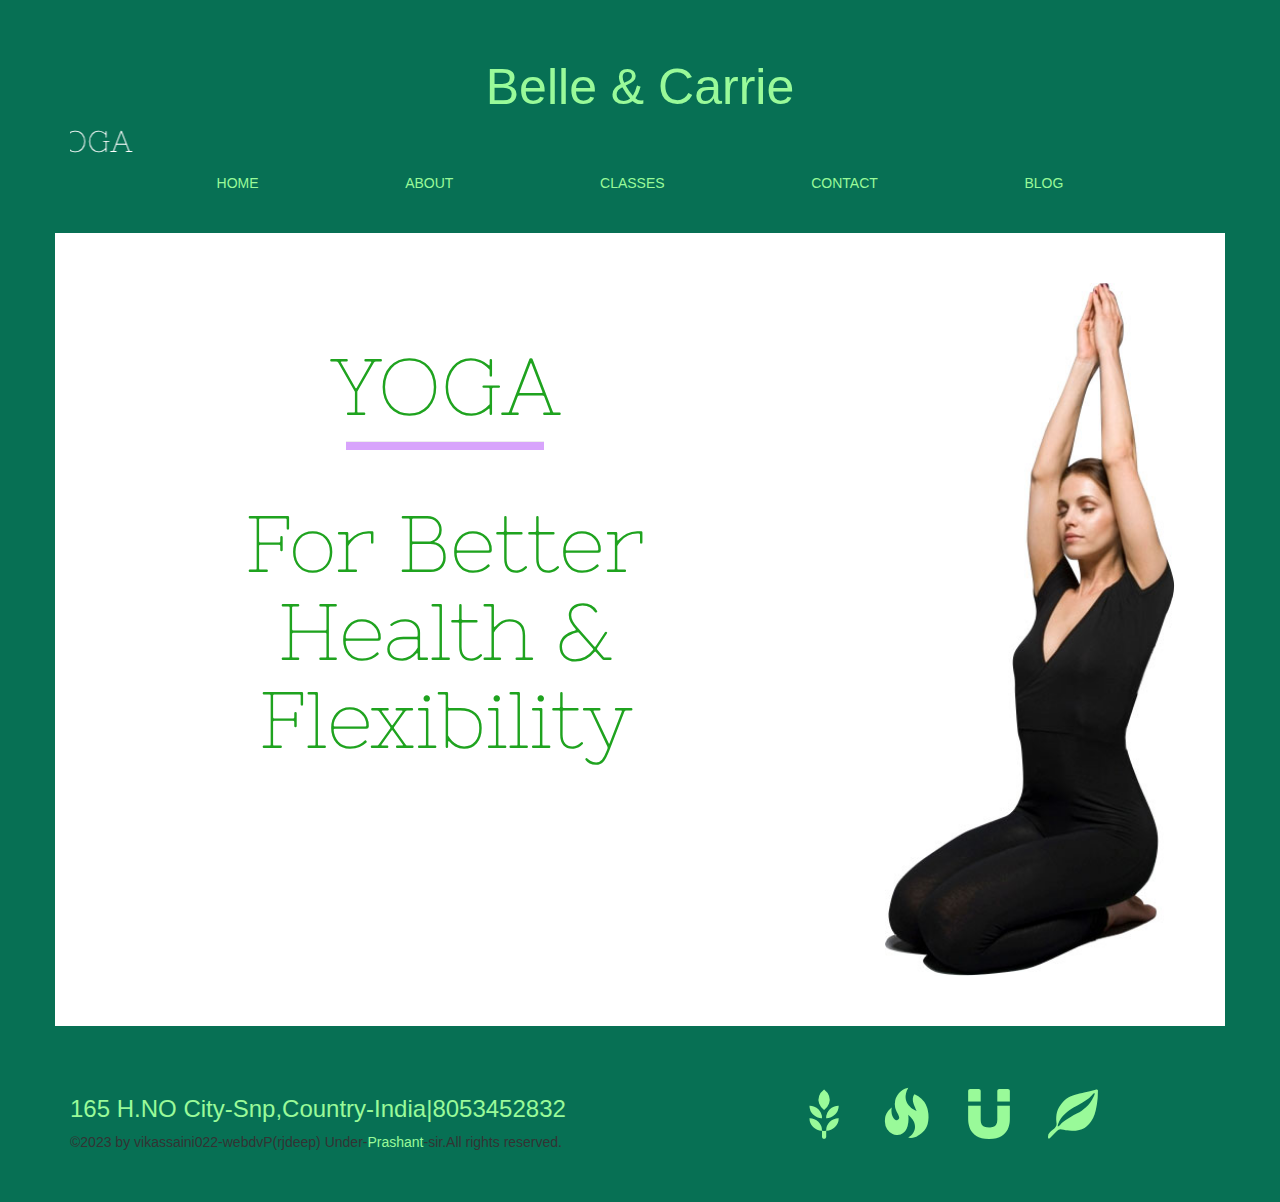
==== index.html @ c3a3e0c7 "final update" ====
<!DOCTYPE html>
<html>
    <head>
        <meta charset="utf-8">
        <meta name="viewport"content="width=device-width,initial-scale=1.0">
        <meta name="keywords"content="yoga,yoga-exercise,yoga-fitness,girls-yoga">
        <meta name="description"content="you can do exercise and got good health">
        <meta name="author"content="vikassaini022-webdvp.">
        <meta http-equiv="X-UA-Compatible"content="IE-Edge">
        <title>yoga give us good health and wealth<br>To make your body fit pls do the exercise and yoga.</title>
        <link rel="shortcut icon"type="image/jpg"href="images/yoga2.jpg">
        <link rel="stylesheet" href="homemadecss/yoga.css">
        <link rel="stylesheet" href="css/bootstrap.min.css">
        <link href="https://fonts.googleapis.com/css2?family=Monoton&family=Nixie+One&family=Noto+Serif+Bengali:wght@500&display=swap" rel="stylesheet">
    </head>
    <body>
     <div class="container-fluid">
        <div class="container c-1">
           <div class="row r-1">
             <div class="col-sm-12 col-xs-12 text-center col-1">
                 <h1>Belle & Carrie</h1>
                 <marquee direction="right"amount="2">
                    <h2>REHABILITATION YOGA</h2>
                 </marquee>
             </div>
           </div> 
           <div class="row r-2">
            <div class="col-sm-12 col-xs-12 text-center col-2">
                <ul>
                   <li><a href="#">HOME</a></li>
                   <li><a href="about.html">ABOUT</a></li>
                   <li><a href="classes.html">CLASSES</a>
                    <div class="submenu">
                     <ul>
                        <li><a href="instructor.html">INSTRUCTOR</a></li>
                     </ul>
                    </div>   
                   </li>
                   <li><a href="contact.html">CONTACT</a></li>
                   <li><a href="blog.html">BLOG</a></li>
                </ul>
            </div>
          </div> 
        </div>
        <div class="container c-2">
           <div class="row r-3">
               <div class="col-lg-8 col-md-8 col-sm-12 col-xs-12 col-3">
                  <h1>YOGA</h1>
                  <hr>
                  <h1>For Better Health & Flexibility</h1>
               </div>
               <div class="col-lg-4 col-md-4 col-sm-12 col-xs-12 col-4">
                 <img src="images/yoga1.jpg">
               </div>
           </div> 
        </div>
        <div class="container c-3">
           <div class="row r-4">
               <div class="col-lg-6 col-md-6 col-sm-12 col-xs-12 col-5">
                  <h3>165 H.NO City-Snp,Country-India|8053452832</h3>
                  <p>&copy;2023 by vikassaini022-webdvP(rjdeep) Under-<span>Prashant</span>-sir.All rights reserved.</p>
               </div>
               <div class="col-lg-6 col-md-6 col-sm-12 col-xs-12 col-6">
                  <a href="#"><span class="glyphicon glyphicon-grain"title="grain"></span></a>
                  <a href="#"><span class="glyphicon glyphicon-fire"title="fire"></span></a>
                  <a href="#"><span class="glyphicon glyphicon-magnet"title="magnet"></span></a>
                  <a href="#"><span class="glyphicon glyphicon-leaf"title="leaf"></span></a>
               </div>  
           </div>
        </div>
       </div> 
        <script src="https://ajax.googleapis.com/ajax/libs/jquery/1.12.4/jquery.min.js"></script>
        <script src="js/bootstrap.min.js"></script>
        <!-- bootstrap-code end here -->
        <!-- homemade js link below -->
        <script src="js/yoga.js"></script>
    </body>
</html>
---- homemadecss/yoga.css ----
* {
  box-sizing: border-box;
  margin: 0;
  padding: 0;
}

html {
  font-size: 15px;
  background-color: #077054;
}

.container-fluid {
  background-color: #077054;
  padding: 4rem;
}
.container-fluid .c-1 .r-1 {
  background-color: #077054;
}
.container-fluid .c-1 .r-1 .col-1 h1 {
  color: #99fa99;
  font-size: 5rem;
}
.container-fluid .c-1 .r-1 .col-1 h2 {
  margin-top: 0;
  font-size: 3rem;
  font-family: "Nixie One", cursive;
  color: rgb(255, 255, 255);
}
.container-fluid .c-1 .r-2 {
  padding-bottom: 3rem;
  background-color: #077054;
}
.container-fluid .c-1 .r-2 .col-2 ul {
  display: flex;
  flex-wrap: wrap;
  justify-content: space-evenly;
}
.container-fluid .c-1 .r-2 .col-2 ul li {
  list-style-type: none;
  transition: 0.1s;
}
.container-fluid .c-1 .r-2 .col-2 ul li a {
  color: #99fa99;
  transition: 0.1s;
}
.container-fluid .c-1 .r-2 .col-2 ul li a:hover {
  color: #d8a4fc;
}
.container-fluid .c-1 .r-2 .col-2 ul .submenu {
  display: none;
}
.container-fluid .c-1 .r-2 .col-2 ul .submenu ul li a {
  color: #99fa99;
}
.container-fluid .c-1 .r-2 .col-2 ul li:hover .submenu {
  display: block;
  position: absolute;
  top: 70%;
  padding: 1rem 0rem;
}
.container-fluid .c-1 .r-2 .col-2 ul li:hover .submenu ul {
  display: block;
}
.container-fluid .c-1 .r-2 .col-2 ul .submenu:hover ul li a {
  color: #d8a4fc;
}
.container-fluid .c-2 {
  padding: 0rem 0rem 5rem 0rem;
}
.container-fluid .c-2 .r-3 {
  background-color: rgb(255, 255, 255);
  margin: 0;
}
.container-fluid .c-2 .r-3 .col-3 {
  padding: 6rem;
}
.container-fluid .c-2 .r-3 .col-3 h1 {
  text-align: center;
  color: rgb(31, 163, 31);
  font-size: 8rem;
  font-family: "Nixie One", cursive;
  margin-top: 5rem;
}
.container-fluid .c-2 .r-3 .col-3 hr {
  width: 30%;
  height: 8px;
  margin: 0 auto;
  background-color: #d8a4fc;
}
.container-fluid .c-2 .r-3 .col-4 {
  padding: 5rem;
}
.container-fluid .c-2 .r-3 .col-4 img {
  width: 100%;
}
.container-fluid .c-3 {
  background-color: #077054;
}
.container-fluid .c-3 .r-4 {
  background-color: #077054;
}
.container-fluid .c-3 .r-4 .col-5 h3 {
  color: #99fa99;
}
.container-fluid .c-3 .r-4 .col-5 span {
  color: #99fa99;
}
.container-fluid .c-3 .r-4 .col-6 {
  background-color: #077054;
  text-align: center;
  padding-top: 1rem;
}
.container-fluid .c-3 .r-4 .col-6 a {
  font-size: 5rem;
  margin-left: 3rem;
}
.container-fluid .c-3 .r-4 .col-6 a span {
  color: #99fa99;
  transition: 0.1s;
}
.container-fluid .c-3 .r-4 .col-6 a span:hover {
  color: #d8a4fc;
}
.container-fluid .c-4 {
  background-color: rgb(255, 255, 255);
  padding-top: 2rem;
  padding-bottom: 2rem;
  font-family: "Nixie One", cursive;
}
.container-fluid .c-4 .r-5 .col-3 h1 {
  color: rgb(31, 163, 31);
}
.container-fluid .c-4 .r-5 .col-3 h2 {
  margin-bottom: 1rem;
}
.container-fluid .c-5 {
  background-color: rgb(255, 255, 255);
  padding-top: 2rem;
  padding-bottom: 2rem;
  font-family: "Nixie One", cursive;
}
.container-fluid .c-5 .r-6 .col-3 h1 {
  color: rgb(31, 163, 31);
}
.container-fluid .c-5 .r-6 .col-3 h2 {
  margin-bottom: 1rem;
}
.container-fluid .c-6 {
  background-color: rgb(255, 255, 255);
  padding-top: 2rem;
  padding-bottom: 2rem;
  font-family: "Nixie One", cursive;
}
.container-fluid .c-6 .r-7 .col-3 {
  text-align: center;
}
.container-fluid .c-6 .r-7 .col-3 h1 {
  color: rgb(31, 163, 31);
  text-align: left;
  font-weight: 900;
}
.container-fluid .c-6 .r-7 .col-3 table {
  text-align: left;
  margin: 0 auto;
  font-size: 2rem;
  width: 30%;
}
.container-fluid .c-6 .r-7 .col-3 table label {
  font-size: 1.5rem;
  font-weight: 900;
}
.container-fluid .c-6 .r-7 .col-3 table input {
  width: 100%;
  border: none;
  margin-bottom: 1rem;
  background-color: grey;
  color: coral;
  cursor: pointer;
}
.container-fluid .c-6 .r-7 .col-3 table textarea {
  width: 100%;
  height: 20%;
  margin-bottom: 1rem;
  background-color: grey;
  color: coral;
  cursor: pointer;
}
.container-fluid .c-6 .r-7 .col-3 table ::-moz-placeholder {
  color: white;
  font-size: 1.5rem;
}
.container-fluid .c-6 .r-7 .col-3 table ::placeholder {
  color: white;
  font-size: 1.5rem;
}
.container-fluid .c-6 .r-7 .col-3 table button {
  background-color: #077054;
  color: #99fa99;
  border: none;
  padding: 0.5rem;
  border-radius: 0.4rem;
}
.container-fluid .c-7 {
  background-color: rgb(255, 255, 255);
  padding-top: 2rem;
  padding-bottom: 2rem;
  font-family: "Nixie One", cursive;
}
.container-fluid .c-7 .r-8 .col31 h1 {
  color: rgb(31, 163, 31);
  font-weight: 900;
  margin-bottom: 2rem;
}
.container-fluid .c-7 .r-8 .colthirtytwo {
  margin-top: 3rem;
}
.container-fluid .c-7 .r-8 .colthirtytwo .col32 img, .container-fluid .c-7 .r-8 .colthirtytwo .col34 img, .container-fluid .c-7 .r-8 .colthirtytwo .col36 img {
  width: 100%;
}
.container-fluid .c-7 .r-8 .colthirtytwo .col33 h2, .container-fluid .c-7 .r-8 .colthirtytwo .col35 h2, .container-fluid .c-7 .r-8 .colthirtytwo .col37 h2 {
  margin-top: 1rem;
}
.container-fluid .c-8 {
  background-color: rgb(255, 255, 255);
  padding-top: 2rem;
  padding-bottom: 2rem;
  font-family: "Nixie One", cursive;
}
.container-fluid .c-8 .r-9 .col38 h1 {
  color: rgb(31, 163, 31);
  font-weight: 900;
  margin-bottom: 2rem;
}
.container-fluid .c-8 .r-9 .col39 .col40, .container-fluid .c-8 .r-9 .col39 .col41, .container-fluid .c-8 .r-9 .col39 .col42, .container-fluid .c-8 .r-9 .col39 .col43 {
  margin-top: 4rem;
}
.container-fluid .c-8 .r-9 .col39 .col40 img, .container-fluid .c-8 .r-9 .col39 .col41 img, .container-fluid .c-8 .r-9 .col39 .col42 img, .container-fluid .c-8 .r-9 .col39 .col43 img {
  width: 100%;
}
.container-fluid .c-8 .r-9 .col39 .col40 figcaption, .container-fluid .c-8 .r-9 .col39 .col41 figcaption, .container-fluid .c-8 .r-9 .col39 .col42 figcaption, .container-fluid .c-8 .r-9 .col39 .col43 figcaption {
  text-align: center;
}/*# sourceMappingURL=yoga.css.map */
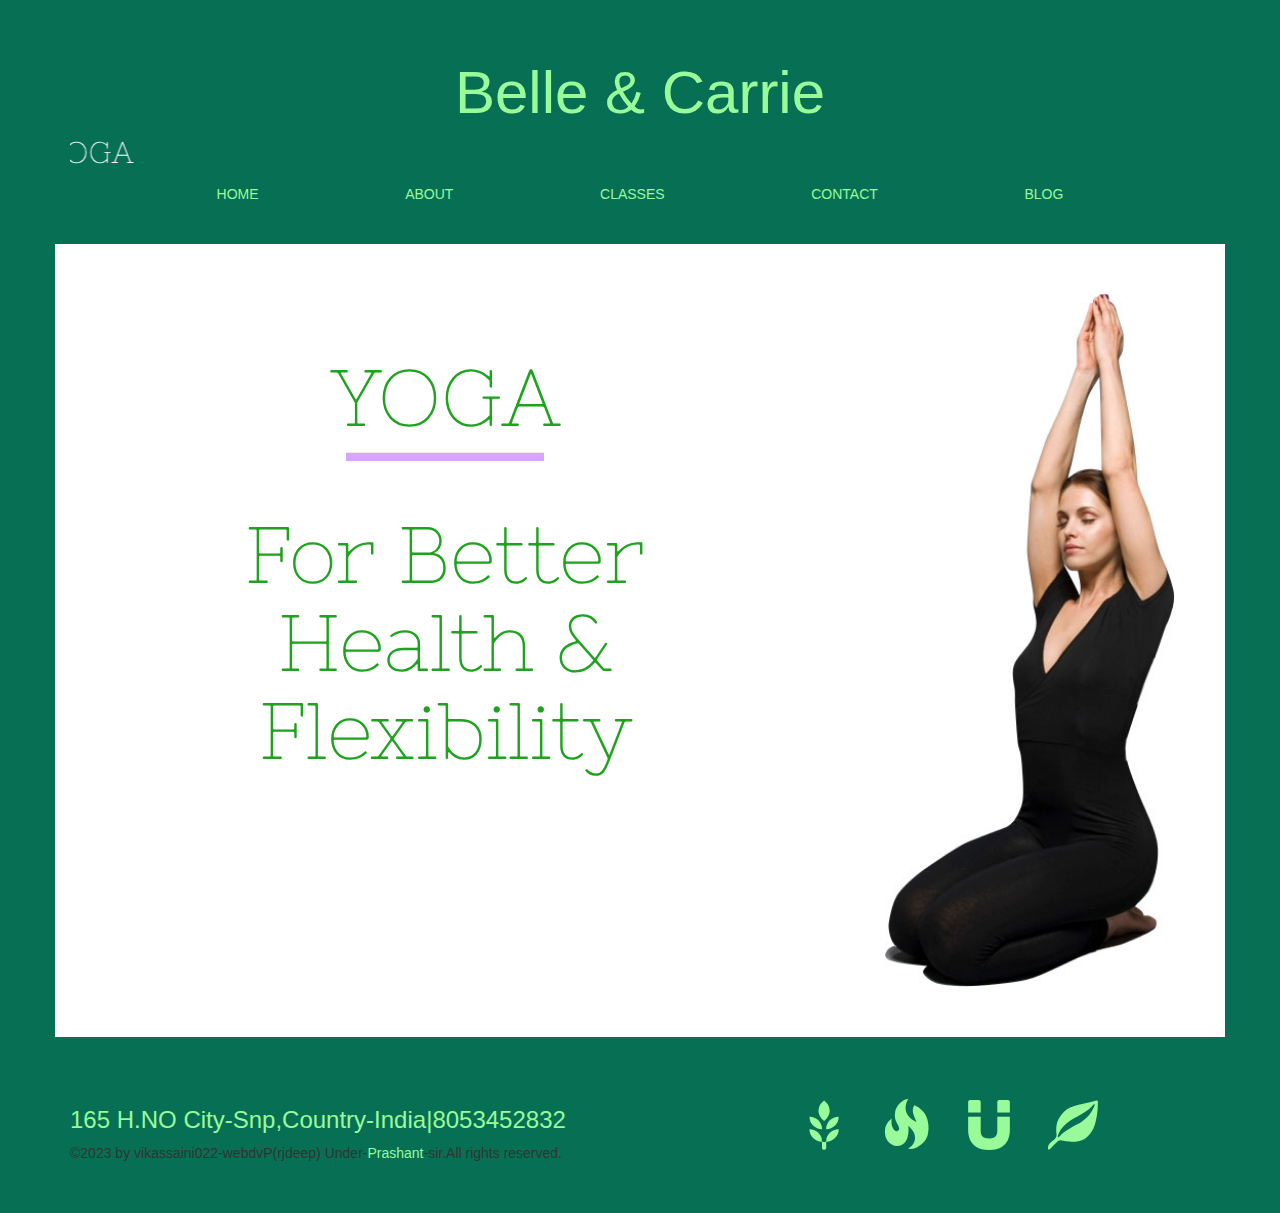
==== commit c330cddc: "last update" ====
--- a/index.html
+++ b/index.html
@@ -18,7 +18,7 @@
         <div class="container c-1">
            <div class="row r-1">
              <div class="col-sm-12 col-xs-12 text-center col-1">
-                 <h1>Belle & Carrie</h1>
+                 <h3>Belle & Carrie</h3>
                  <marquee direction="right"amount="2">
                     <h2>REHABILITATION YOGA</h2>
                  </marquee>
--- a/homemadecss/yoga.css
+++ b/homemadecss/yoga.css
@@ -16,9 +16,9 @@
 .container-fluid .c-1 .r-1 {
   background-color: #077054;
 }
-.container-fluid .c-1 .r-1 .col-1 h1 {
-  color: #99fa99;
-  font-size: 5rem;
+.container-fluid .c-1 .r-1 .col-1 h3 {
+  color: #99fa99;
+  font-size: 6rem;
 }
 .container-fluid .c-1 .r-1 .col-1 h2 {
   margin-top: 0;
@@ -51,6 +51,7 @@
 }
 .container-fluid .c-1 .r-2 .col-2 ul .submenu ul li a {
   color: #99fa99;
+  background-color: #077054;
 }
 .container-fluid .c-1 .r-2 .col-2 ul li:hover .submenu {
   display: block;
@@ -239,4 +240,16 @@
 }
 .container-fluid .c-8 .r-9 .col39 .col40 figcaption, .container-fluid .c-8 .r-9 .col39 .col41 figcaption, .container-fluid .c-8 .r-9 .col39 .col42 figcaption, .container-fluid .c-8 .r-9 .col39 .col43 figcaption {
   text-align: center;
+}
+
+@media only screen and (max-width: 600px) {
+  .c-1 .r-1 .col-1 h3 {
+    font-size: 3rem;
+  }
+  .c-2 .r-3 .col-3 h1 {
+    font-size: 6rem;
+  }
+  .c-3 .r-4 .col-6 a {
+    font-size: 3rem;
+  }
 }/*# sourceMappingURL=yoga.css.map */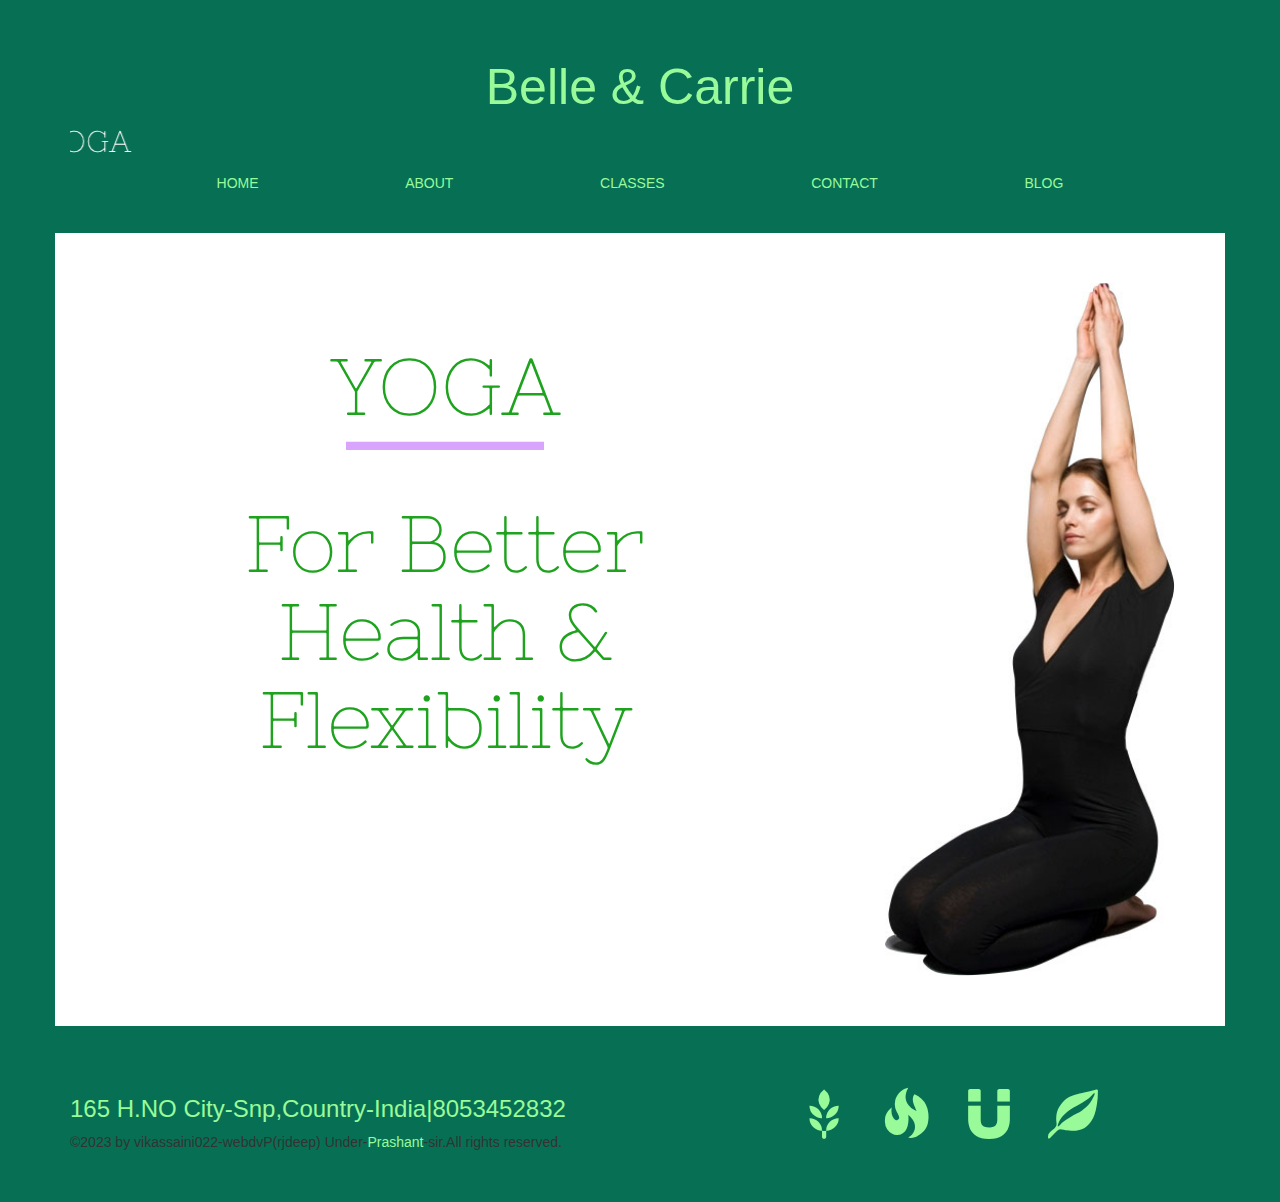
==== commit 57f5bf8d: "last update" ====
--- a/index.html
+++ b/index.html
@@ -18,7 +18,7 @@
         <div class="container c-1">
            <div class="row r-1">
              <div class="col-sm-12 col-xs-12 text-center col-1">
-                 <h3>Belle & Carrie</h3>
+                 <h1>Belle & Carrie</h1>
                  <marquee direction="right"amount="2">
                     <h2>REHABILITATION YOGA</h2>
                  </marquee>
--- a/homemadecss/yoga.css
+++ b/homemadecss/yoga.css
@@ -16,9 +16,9 @@
 .container-fluid .c-1 .r-1 {
   background-color: #077054;
 }
-.container-fluid .c-1 .r-1 .col-1 h3 {
-  color: #99fa99;
-  font-size: 6rem;
+.container-fluid .c-1 .r-1 .col-1 h1 {
+  color: #99fa99;
+  font-size: 5rem;
 }
 .container-fluid .c-1 .r-1 .col-1 h2 {
   margin-top: 0;
@@ -51,7 +51,6 @@
 }
 .container-fluid .c-1 .r-2 .col-2 ul .submenu ul li a {
   color: #99fa99;
-  background-color: #077054;
 }
 .container-fluid .c-1 .r-2 .col-2 ul li:hover .submenu {
   display: block;
@@ -164,7 +163,10 @@
   text-align: left;
   margin: 0 auto;
   font-size: 2rem;
-  width: 30%;
+  width: 50%;
+}
+.container-fluid .c-6 .r-7 .col-3 table tbody {
+  width: 50%;
 }
 .container-fluid .c-6 .r-7 .col-3 table label {
   font-size: 1.5rem;
@@ -243,13 +245,22 @@
 }
 
 @media only screen and (max-width: 600px) {
-  .c-1 .r-1 .col-1 h3 {
-    font-size: 3rem;
+  .c-1 .r-1 .col-1 h1 {
+    font-size: 2rem;
+  }
+  .c-2 .r-3 .col-3 {
+    padding: 0rem !important;
   }
   .c-2 .r-3 .col-3 h1 {
-    font-size: 6rem;
+    font-size: 6rem !important;
+  }
+  .c-3 .r-4 .col-6 {
+    text-align: left !important;
   }
   .c-3 .r-4 .col-6 a {
-    font-size: 3rem;
+    font-size: 3rem !important;
+  }
+  .c-8 .r-9 .col39 .col40, .c-8 .r-9 .col39 .col41, .c-8 .r-9 .col39 .col42, .c-8 .r-9 .col39 .col43 {
+    margin-left: 4rem;
   }
 }/*# sourceMappingURL=yoga.css.map */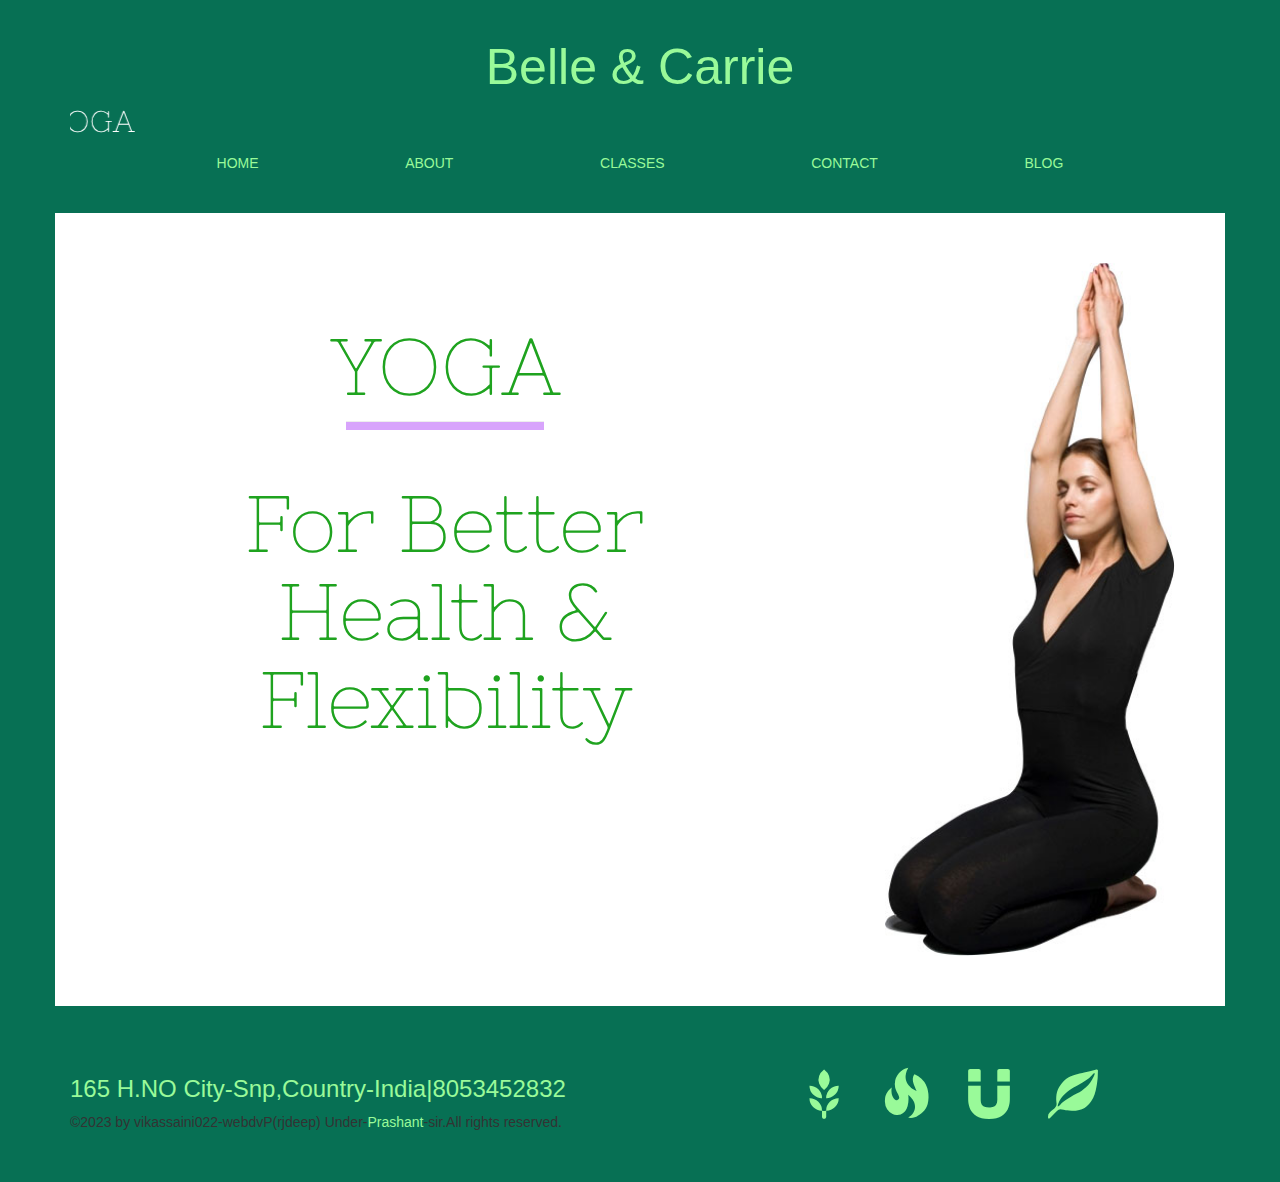
==== commit 224eaf33: "final update" ====
--- a/index.html
+++ b/index.html
@@ -17,6 +17,9 @@
      <div class="container-fluid">
         <div class="container c-1">
            <div class="row r-1">
+             <div class="col-lg-12 col-md-12 col-sm-12 col-xs-12 col-0">
+               <a href="#"><button class="glyphicon glyphicon-off"></button></a>
+             </div>
              <div class="col-sm-12 col-xs-12 text-center col-1">
                  <h1>Belle & Carrie</h1>
                  <marquee direction="right"amount="2">
--- a/homemadecss/yoga.css
+++ b/homemadecss/yoga.css
@@ -16,9 +16,19 @@
 .container-fluid .c-1 .r-1 {
   background-color: #077054;
 }
+.container-fluid .c-1 .r-1 .col-0 {
+  text-align: right;
+  padding: 0rem;
+  font-size: 2rem;
+  display: none;
+}
+.container-fluid .c-1 .r-1 .col-0 a button {
+  color: #ff2f2f;
+}
 .container-fluid .c-1 .r-1 .col-1 h1 {
   color: #99fa99;
   font-size: 5rem;
+  margin-top: 0rem;
 }
 .container-fluid .c-1 .r-1 .col-1 h2 {
   margin-top: 0;
@@ -263,4 +273,14 @@
   .c-8 .r-9 .col39 .col40, .c-8 .r-9 .col39 .col41, .c-8 .r-9 .col39 .col42, .c-8 .r-9 .col39 .col43 {
     margin-left: 4rem;
   }
+  .col-0 {
+    display: inline !important;
+  }
+  .col-0 a button {
+    background: none;
+    color: #ff2f2f;
+  }
+  .r-2 .col-2 {
+    display: none;
+  }
 }/*# sourceMappingURL=yoga.css.map */